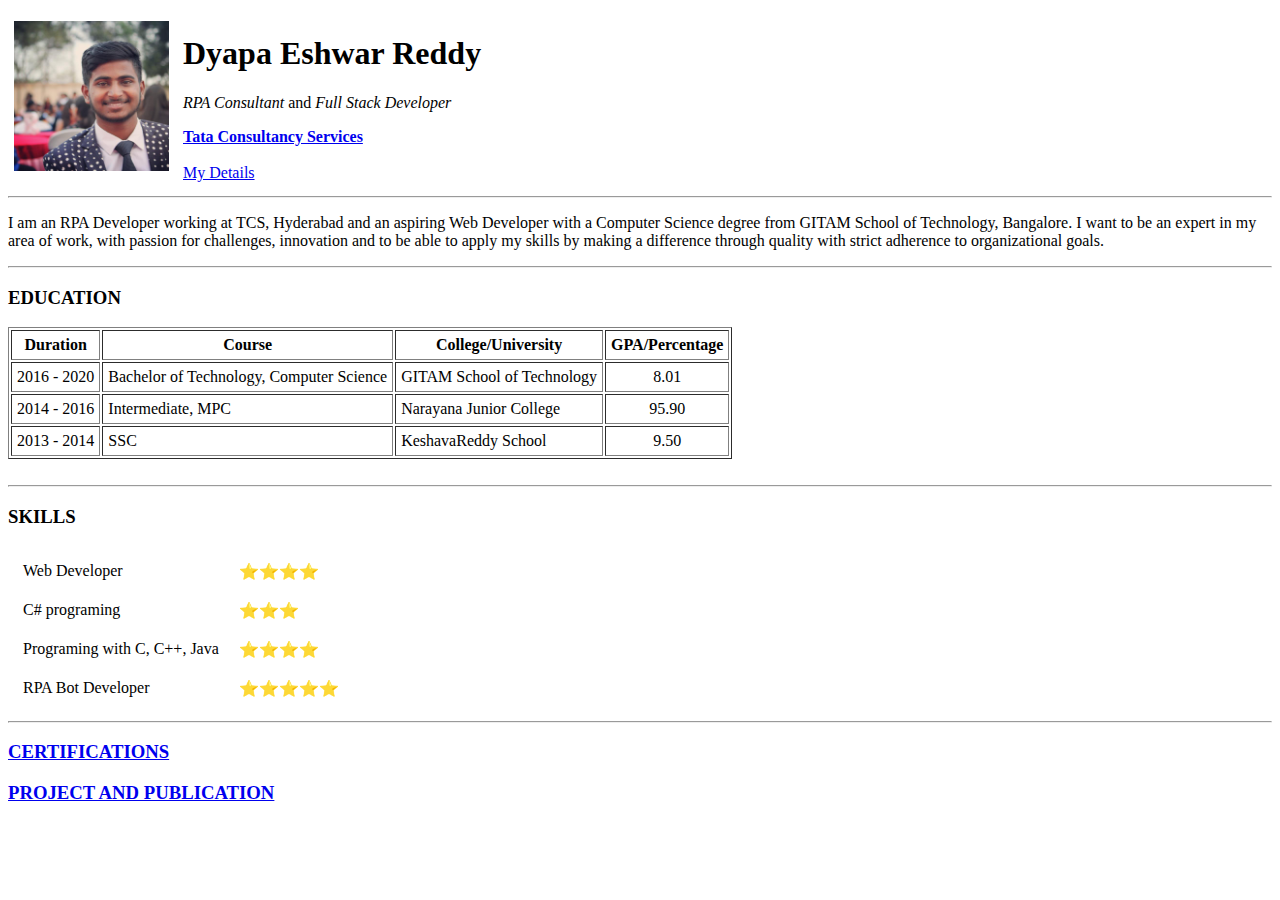
==== index.html @ eaa6bb25 "CV webpage files added" ====
<!DOCTYPE html>
<html>
    <head>
        <meta http-equiv="Content-Type" content="text/html;charset=UTF-8">
        <title>Eshwar Dyapa</title>
    </head>
    <body>
        <table cellspacing="5">
            <tr>
                <td><img src="Eshwar.jpg" alt="Profile Picture" width="155" height="150"></td>
                <td></td> 
                <td>
                    <table cellspacing="5">
                        <tr><h1>Dyapa Eshwar Reddy</h1></tr>
                        <tr><p><em>RPA Consultant</em> and <em> Full Stack Developer</em></p></tr>
                        <tr><a href="https://www.tcs.com/"><strong>Tata Consultancy Services</strong></a><br></tr><br>
                        <tr><a href="details.html">My Details</a></tr>
                    </table>
                </td>
            </tr>
        </table>
        <hr border="1">
        <p>I am an RPA Developer working at TCS, Hyderabad and an aspiring Web Developer with a Computer Science degree from GITAM School of Technology, Bangalore. I want to be an expert in my area of work, with passion for challenges, innovation and to be able to apply my skills by making a difference through quality with strict adherence to organizational goals.</p>
        <hr border="1">
        <h3>EDUCATION</h3>
        <table border="1" cellpadding = 5>
            <thead>
                <tr>
                    <th>Duration</th>
                    <th>Course</th>
                    <th>College/University</th>
                    <th>GPA/Percentage</th>
                </tr>
            </thead>

            <tbody>
                <tr>
                    <td>2016 - 2020</td>
                    <td>Bachelor of Technology, Computer Science</td>
                    <td>GITAM School of Technology</td>
                    <td align="center">8.01</td>
                </tr>
                <tr>
                    <td>2014 - 2016</td>
                    <td>Intermediate, MPC</td>
                    <td>Narayana Junior College</td>
                    <td align="center">95.90</td>
                </tr>
                <tr>
                    <td>2013 - 2014</td>
                    <td>SSC</td>
                    <td>KeshavaReddy School</td>
                    <td align="center">9.50</td>
                </tr>
            </tbody>
        </table>
        <br>
        <hr border="1">
        <h3>SKILLS</h3>
        <table cellpadding="5" cellspacing="10">
            <tr>
                <td>Web Developer</td>
                <td>⭐⭐⭐⭐ </td>
            </tr>
            <tr>
                <td>C# programing</td>
                <td>⭐⭐⭐</td>
            </tr>
            <tr>
                <td>Programing with C, C++, Java</td>
                <td>⭐⭐⭐⭐</td>
            </tr>
            <tr>
                <td>RPA Bot Developer</td>
                <td> ⭐⭐⭐⭐⭐</td>
            </tr>
        </table>
        <hr border="1">
        <a href="certifications.html"><h3>CERTIFICATIONS</h3></a>
        
        <a href="projects.html"><h3>PROJECT AND PUBLICATION</h3></a>
        
    </body>
</html>
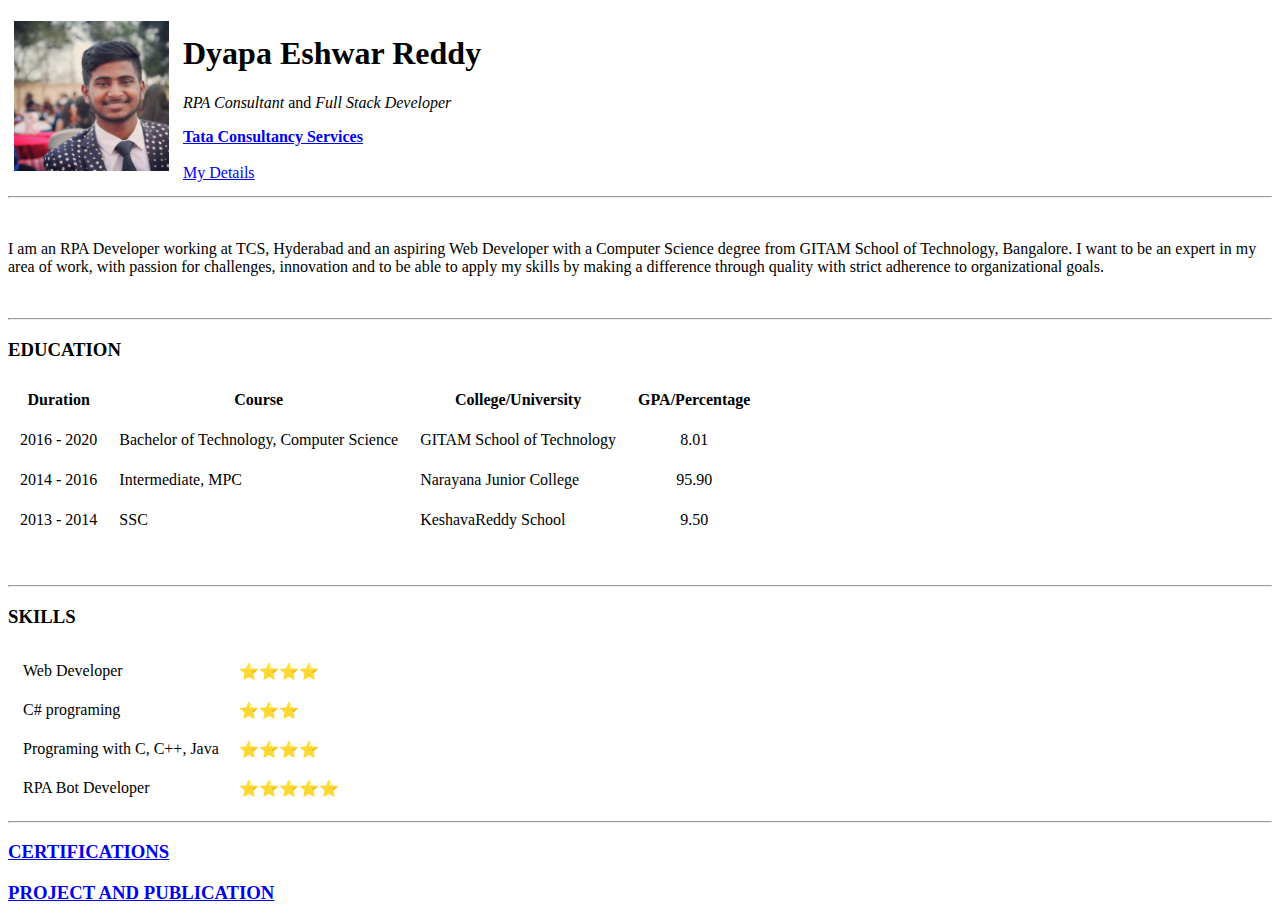
==== commit 074411b9: "Add files via upload" ====
--- a/index.html
+++ b/index.html
@@ -3,6 +3,7 @@
     <head>
         <meta http-equiv="Content-Type" content="text/html;charset=UTF-8">
         <title>Eshwar Dyapa</title>
+        <link rel="stylesheet" href="css/styles.css">
     </head>
     <body>
         <table cellspacing="5">
@@ -20,10 +21,12 @@
             </tr>
         </table>
         <hr border="1">
+        <br>
         <p>I am an RPA Developer working at TCS, Hyderabad and an aspiring Web Developer with a Computer Science degree from GITAM School of Technology, Bangalore. I want to be an expert in my area of work, with passion for challenges, innovation and to be able to apply my skills by making a difference through quality with strict adherence to organizational goals.</p>
+        <br>
         <hr border="1">
         <h3>EDUCATION</h3>
-        <table border="1" cellpadding = 5>
+        <table border="0" cellpadding = 10>
             <thead>
                 <tr>
                     <th>Duration</th>
@@ -55,6 +58,7 @@
             </tbody>
         </table>
         <br>
+        <br>
         <hr border="1">
         <h3>SKILLS</h3>
         <table cellpadding="5" cellspacing="10">
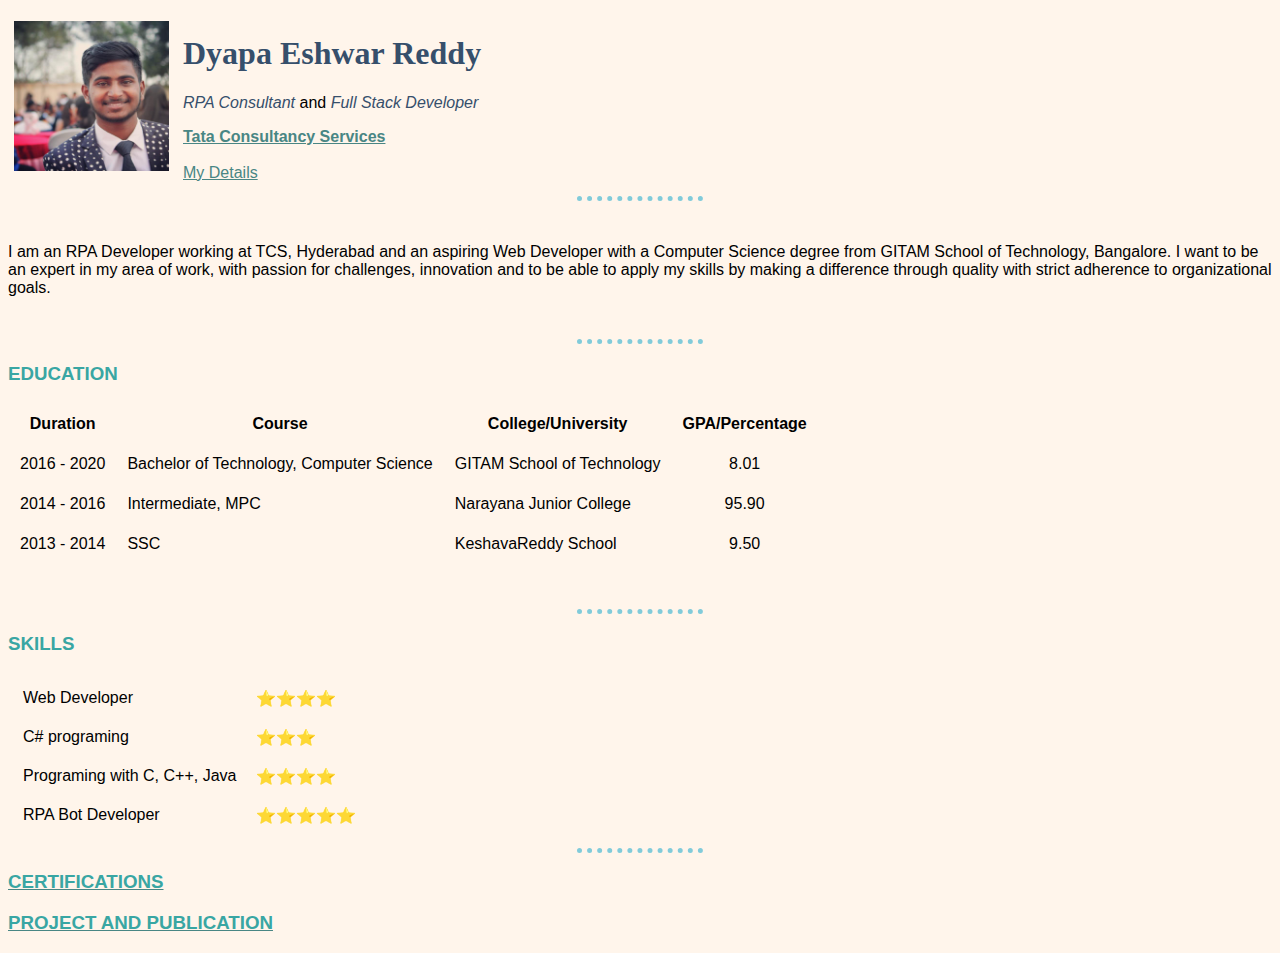
==== commit 29c0c4d5: "Update index.html" ====
--- a/index.html
+++ b/index.html
@@ -3,7 +3,7 @@
     <head>
         <meta http-equiv="Content-Type" content="text/html;charset=UTF-8">
         <title>Eshwar Dyapa</title>
-        <link rel="stylesheet" href="css/styles.css">
+        <link rel="stylesheet" href="styles.css">
     </head>
     <body>
         <table cellspacing="5">
--- a/styles.css
+++ b/styles.css
@@ -0,0 +1,44 @@
+body
+{
+    background-color: #fff5eb;
+    font-family: 'Segoe UI', Tahoma, Geneva, Verdana, sans-serif;
+}
+
+hr
+{
+    width: 10%;
+    border-style: dotted none none;
+    border-color: #81cbda;
+    border-width: 5px;
+}
+
+h1
+{
+    color: #364f6b;
+    font-family: Trebuchet MS;
+}
+
+em
+{
+    color: #364f6b;
+}
+
+h2
+{
+    color: #39a6a3;
+}
+
+h3
+{
+    color: #39a6a3;
+}
+
+strong
+{
+    color: #498684;
+}
+
+a
+{
+    color: #498684;
+}